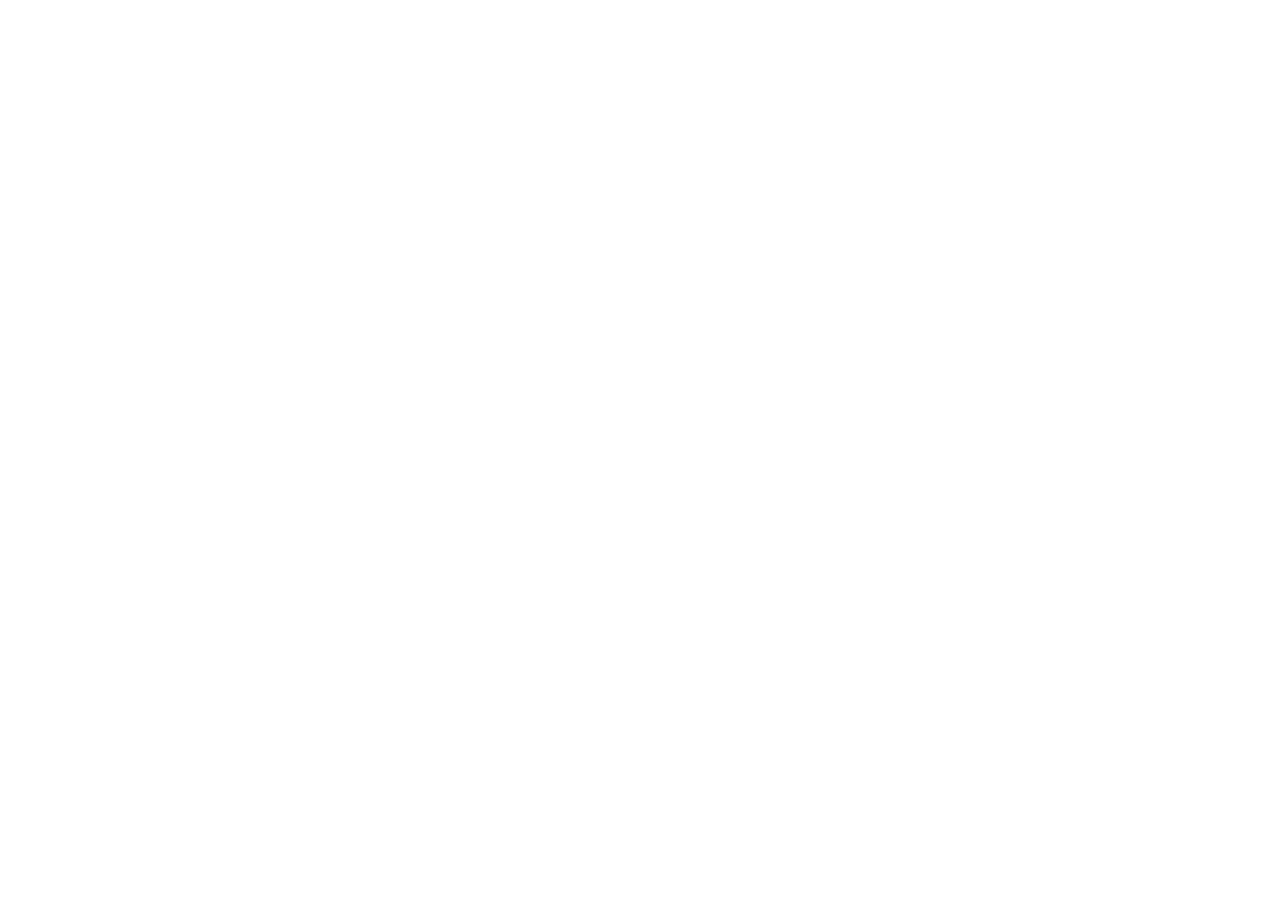
==== memory/index.html @ 7b312701 "contents" ====
<!DOCTYPE html>
<html lang="en">
<head>
    <meta charset="UTF-8">
    <meta name="viewport" content="width=device-width, initial-scale=1.0">
    <title>Memory</title>
</head>
<body>
    
</body>
</html>
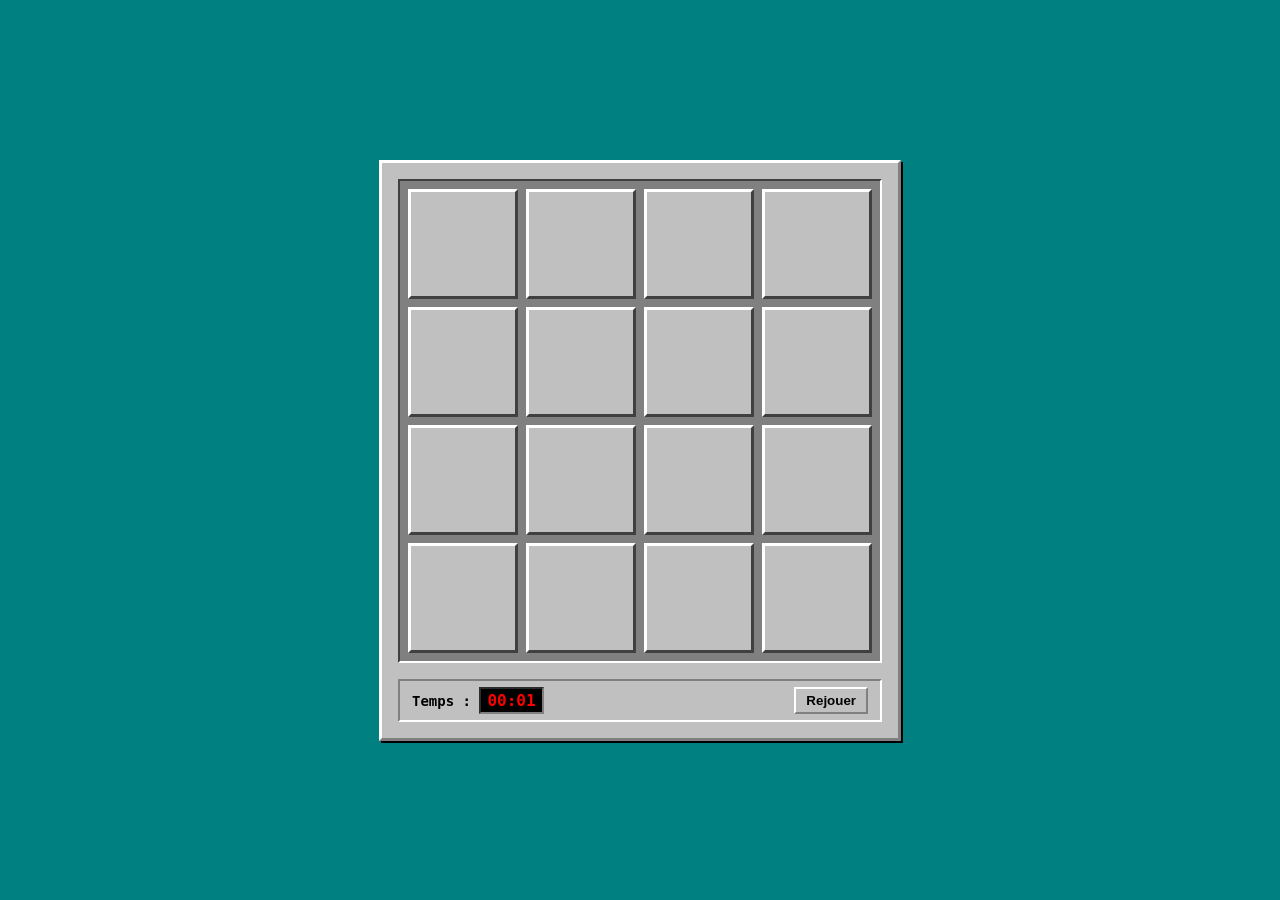
==== commit 3776995b: "feat: game complete" ====
--- a/memory/index.html
+++ b/memory/index.html
@@ -3,9 +3,19 @@
 <head>
     <meta charset="UTF-8">
     <meta name="viewport" content="width=device-width, initial-scale=1.0">
+    <script defer src="JS/App.js"></script>
+    <link href="CSS/style.css" rel="stylesheet"/>
     <title>Memory</title>
 </head>
 <body>
-    
+    <main id="game">
+        <div id="game-board">
+        </div>
+        <div id="game-info">
+            <p>Temps : <span id="timer">00:00</span></p>
+            <p id="result"></p>
+            <button id="reset-btn" type="button">Rejouer</button>
+        </div>
+    </main>
 </body>
 </html>
--- a/memory/CSS/style.css
+++ b/memory/CSS/style.css
@@ -0,0 +1,119 @@
+* {
+    box-sizing: border-box;
+    margin: 0;
+    padding: 0;
+}
+
+body {
+    background-color: #008080;
+    font-family: "MS Sans Serif", Tahoma, monospace, sans-serif;
+    display: flex;
+    justify-content: center;
+    align-items: center;
+    min-height: 100vh;
+    padding: 16px;
+}
+
+#game {
+    background: #c0c0c0;
+    border: 3px solid;
+    border-color: #ffffff #808080 #808080 #ffffff;
+    box-shadow: 2px 2px 0 #000000;
+    padding: 16px;
+    display: flex;
+    flex-direction: column;
+    align-items: center;
+    gap: 16px;
+}
+
+h1 {
+    font-size: 18px;
+    background: #000080;
+    color: #ffffff;
+    width: 100%;
+    padding: 4px 8px;
+    letter-spacing: 1px;
+}
+
+#game-info {
+    display: flex;
+    justify-content: space-between;
+    align-items: center;
+    width: 100%;
+    padding: 6px 12px;
+    background: #c0c0c0;
+    border: 2px solid;
+    border-color: #808080 #ffffff #ffffff #808080;
+    font-size: 14px;
+    font-weight: bold;
+}
+
+#timer {
+    background: #000000;
+    color: #ff0000;
+    padding: 2px 6px;
+    font-family: monospace;
+    font-size: 16px;
+    border: 2px inset #808080;
+}
+
+#reset-btn {
+    background: #c0c0c0;
+    border: 2px solid;
+    border-color: #ffffff #808080 #808080 #ffffff;
+    padding: 4px 10px;
+    font-weight: bold;
+    cursor: pointer;
+}
+
+#reset-btn:active {
+    border-color: #808080 #ffffff #ffffff #808080;
+}
+
+#game-board {
+    display: grid;
+    grid-template-columns: repeat(4, 110px);
+    grid-template-rows: repeat(4, 110px);
+    gap: 8px;
+    padding: 8px;
+    background: #808080;
+    border: 2px solid;
+    border-color: #404040 #ffffff #ffffff #404040;
+}
+
+.card {
+    width: 100%;
+    height: 100%;
+    background: #c0c0c0;
+    border: 3px solid;
+    border-color: #ffffff #404040 #404040 #ffffff;
+    display: flex;
+    justify-content: center;
+    align-items: center;
+    cursor: pointer;
+    overflow: hidden;
+    user-select: none;
+}
+
+.card:active {
+    border-color: #404040 #ffffff #ffffff #404040;
+}
+
+.card img {
+    width: 100%;
+    height: 100%;
+    object-fit: cover;
+    display: block;
+}
+
+.card.matched {
+    border-color: #808080 #ffffff #ffffff #808080;
+    background: #a0a0a0;
+    cursor: default;
+    filter: grayscale(40%);
+}
+
+#result {
+    font-weight: bold;
+    color: #000080;
+}
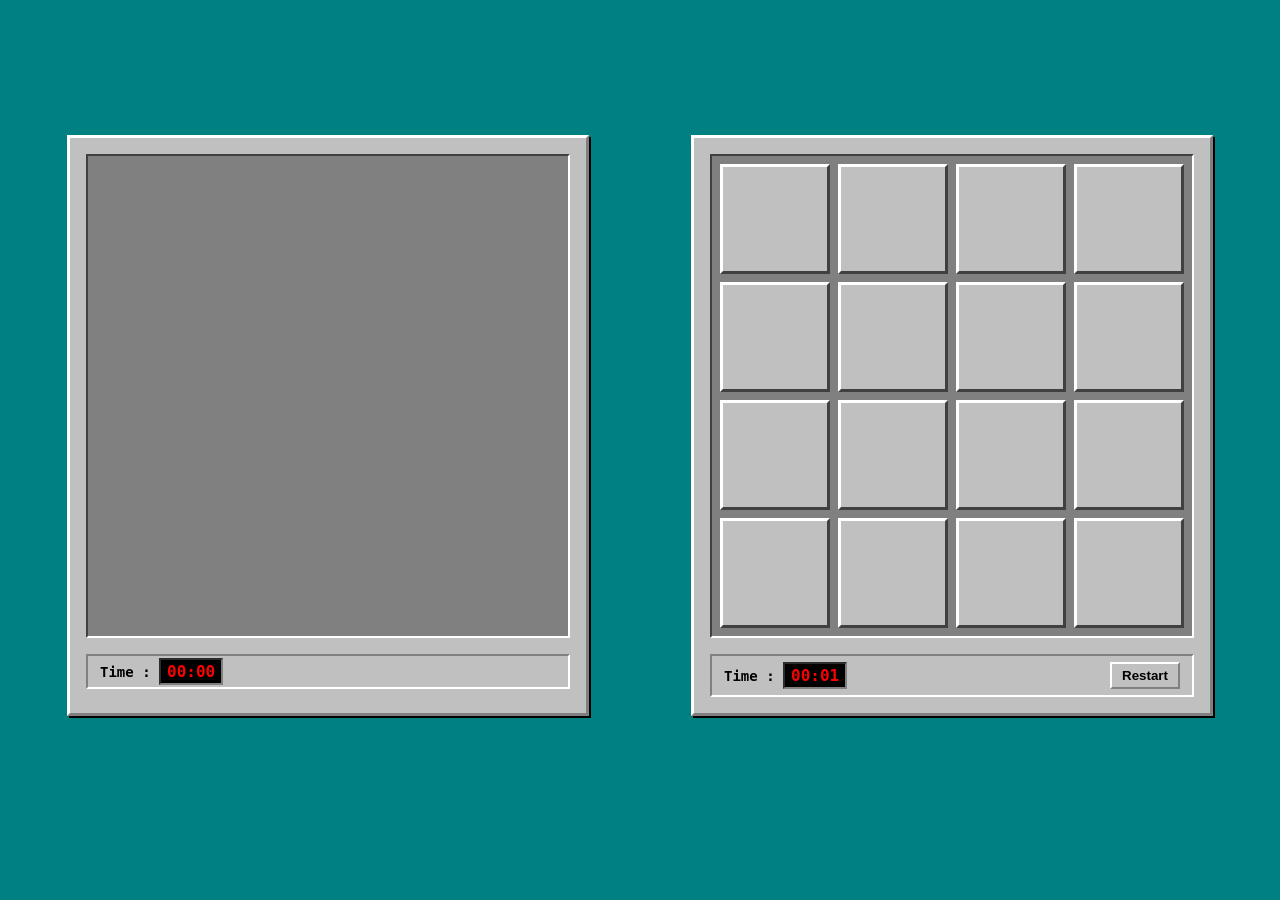
==== commit 139b41c6: "starting to work on root intex.html and adding ai to memory game" ====
--- a/memory/index.html
+++ b/memory/index.html
@@ -5,17 +5,28 @@
     <meta name="viewport" content="width=device-width, initial-scale=1.0">
     <script defer src="JS/App.js"></script>
     <link href="CSS/style.css" rel="stylesheet"/>
+    <link rel="icon" type="image/png" href="../favicon.png" />
     <title>Memory</title>
 </head>
 <body>
-    <main id="game">
-        <div id="game-board">
-        </div>
-        <div id="game-info">
-            <p>Temps : <span id="timer">00:00</span></p>
-            <p id="result"></p>
-            <button id="reset-btn" type="button">Rejouer</button>
-        </div>
+    <main id="window">
+        <section id="ai-game">
+            <div id="ai-game-board">
+            </div>
+            <div id="ai-game-info">
+                <p>Time : <span id="ai-timer">00:00</span></p>
+                <p id="ai-result"></p>
+            </div>
+        </section>
+        <section id="game">
+            <div id="game-board">
+            </div>
+            <div id="game-info">
+                <p>Time : <span id="timer">00:00</span></p>
+                <p id="result"></p>
+                <button id="reset-btn" type="button">Restart</button>
+            </div>
+        </section>
     </main>
 </body>
 </html>
--- a/memory/CSS/style.css
+++ b/memory/CSS/style.css
@@ -7,14 +7,22 @@
 body {
     background-color: #008080;
     font-family: "MS Sans Serif", Tahoma, monospace, sans-serif;
-    display: flex;
-    justify-content: center;
     align-items: center;
     min-height: 100vh;
+    min-width: 75vw;
     padding: 16px;
+    margin: auto;
+    padding-top: 15vh;
 }
 
-#game {
+#window {
+    display: flex;
+    justify-content: space-around;
+    flex-direction: row;
+}
+
+#game,
+#ai-game {
     background: #c0c0c0;
     border: 3px solid;
     border-color: #ffffff #808080 #808080 #ffffff;
@@ -35,7 +43,8 @@
     letter-spacing: 1px;
 }
 
-#game-info {
+#game-info,
+#ai-game-info {
     display: flex;
     justify-content: space-between;
     align-items: center;
@@ -48,7 +57,8 @@
     font-weight: bold;
 }
 
-#timer {
+#timer,
+#ai-timer {
     background: #000000;
     color: #ff0000;
     padding: 2px 6px;
@@ -57,7 +67,8 @@
     border: 2px inset #808080;
 }
 
-#reset-btn {
+#reset-btn,
+#ai-reset-btn {
     background: #c0c0c0;
     border: 2px solid;
     border-color: #ffffff #808080 #808080 #ffffff;
@@ -66,11 +77,13 @@
     cursor: pointer;
 }
 
-#reset-btn:active {
+#reset-btn:active,
+#ai-reset-btn:active {
     border-color: #808080 #ffffff #ffffff #808080;
 }
 
-#game-board {
+#game-board,
+#ai-game-board {
     display: grid;
     grid-template-columns: repeat(4, 110px);
     grid-template-rows: repeat(4, 110px);
@@ -81,7 +94,8 @@
     border-color: #404040 #ffffff #ffffff #404040;
 }
 
-.card {
+.card,
+.ai-card {
     width: 100%;
     height: 100%;
     background: #c0c0c0;
@@ -95,25 +109,29 @@
     user-select: none;
 }
 
-.card:active {
+.card:active,
+.ai-card:active {
     border-color: #404040 #ffffff #ffffff #404040;
 }
 
-.card img {
+.card img,
+.ai-card img {
     width: 100%;
     height: 100%;
     object-fit: cover;
     display: block;
 }
 
-.card.matched {
+.card.matched,
+.ai-card.matched {
     border-color: #808080 #ffffff #ffffff #808080;
     background: #a0a0a0;
     cursor: default;
     filter: grayscale(40%);
 }
 
-#result {
+#result,
+#ai-result {
     font-weight: bold;
     color: #000080;
 }
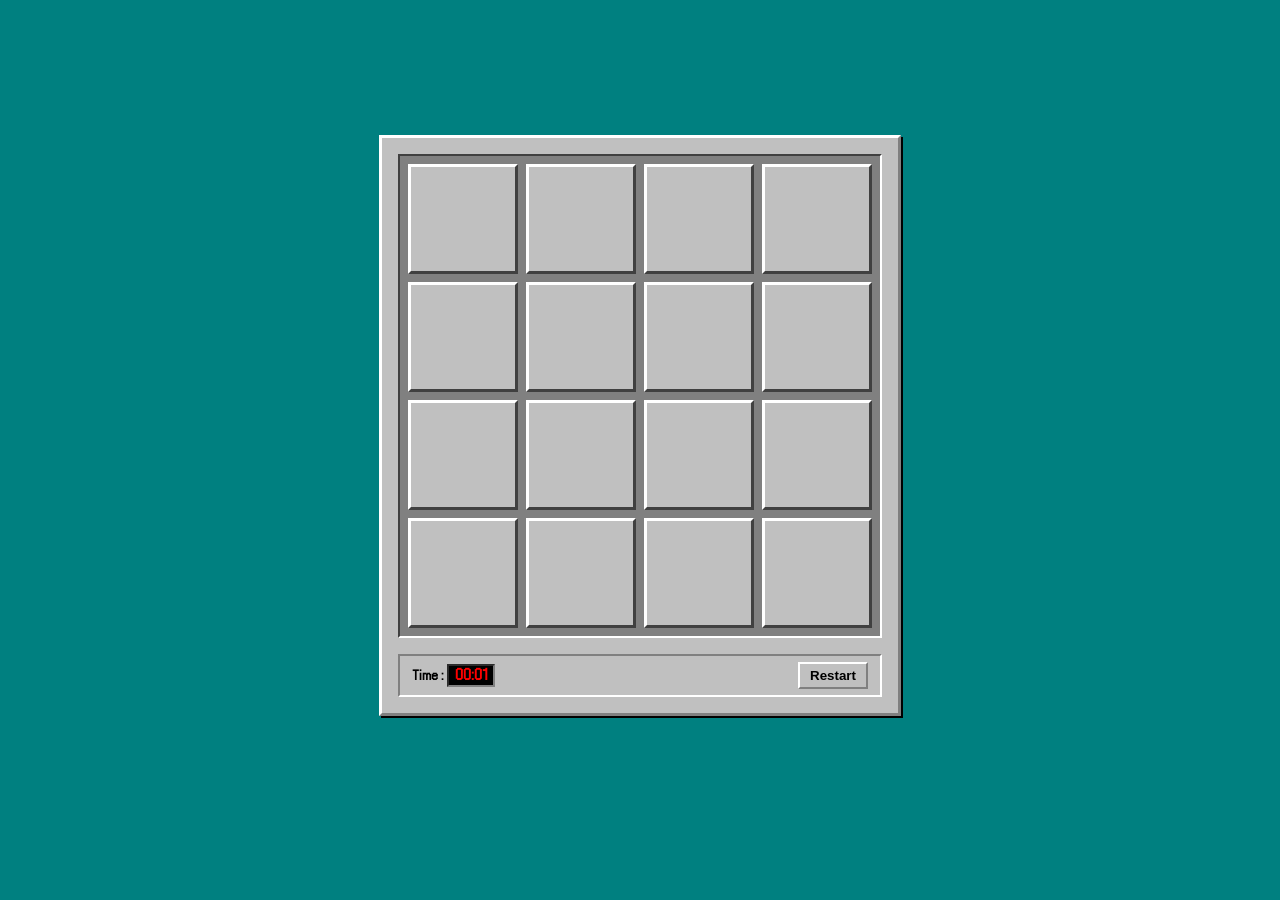
==== commit c276205c: "fix: fixed memory, commented out ai part of html, working on inde.html" ====
--- a/memory/index.html
+++ b/memory/index.html
@@ -10,14 +10,14 @@
 </head>
 <body>
     <main id="window">
-        <section id="ai-game">
+        <!-- <section id="ai-game">
             <div id="ai-game-board">
             </div>
             <div id="ai-game-info">
                 <p>Time : <span id="ai-timer">00:00</span></p>
                 <p id="ai-result"></p>
             </div>
-        </section>
+        </section> -->
         <section id="game">
             <div id="game-board">
             </div>
--- a/memory/CSS/style.css
+++ b/memory/CSS/style.css
@@ -4,9 +4,14 @@
     padding: 0;
 }
 
+@font-face {
+    font-family: "w95";
+    src: url("../../fonts/W95F.otf");
+}
+
 body {
     background-color: #008080;
-    font-family: "MS Sans Serif", Tahoma, monospace, sans-serif;
+    font-family: "w95";
     align-items: center;
     min-height: 100vh;
     min-width: 75vw;
@@ -62,7 +67,7 @@
     background: #000000;
     color: #ff0000;
     padding: 2px 6px;
-    font-family: monospace;
+    font-family: "w95";
     font-size: 16px;
     border: 2px inset #808080;
 }
